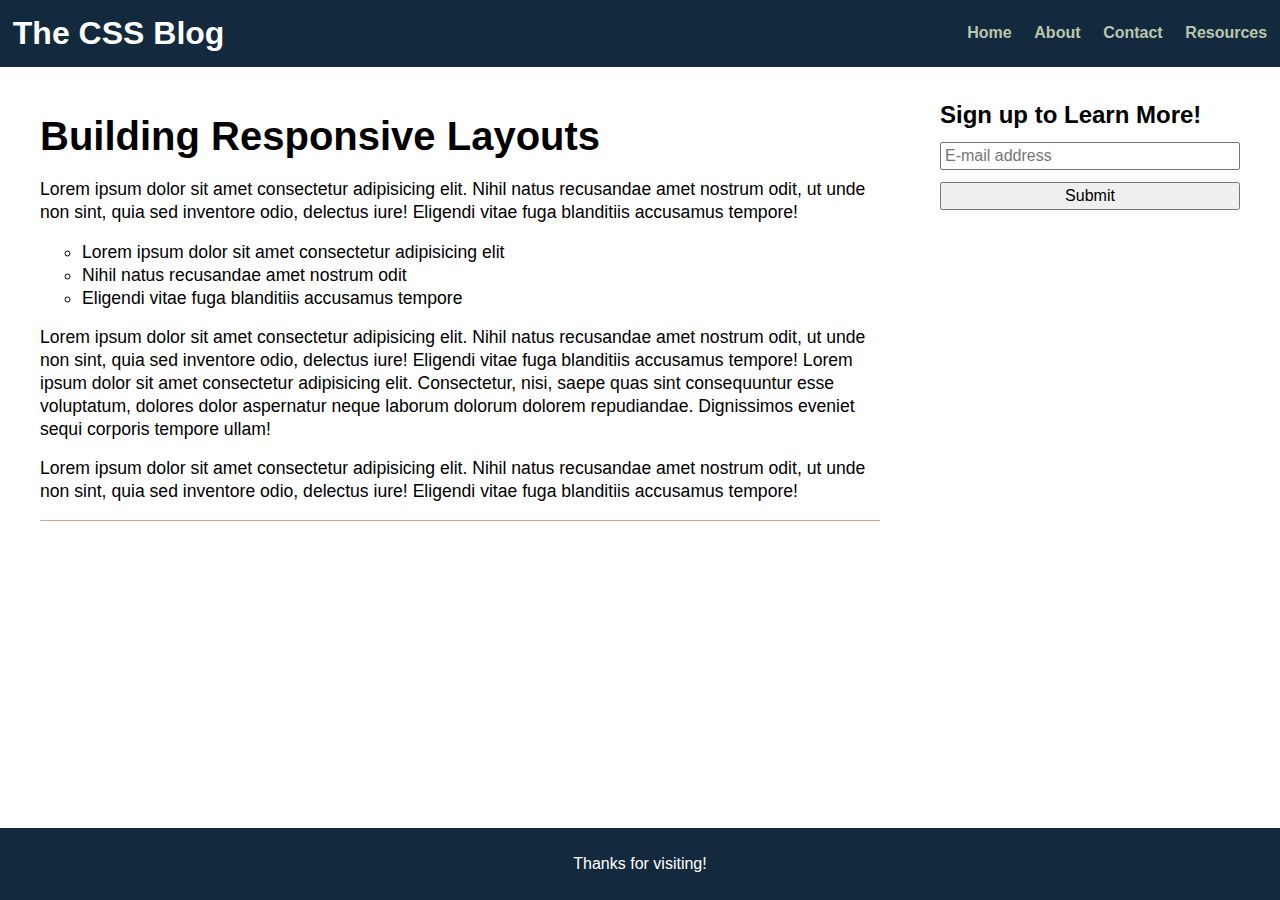
==== week 2/Day-2/16-Stu_Pseudo-Classes/Unsolved/index.html @ f8fbcf6f "css reset excerise completed" ====
<!DOCTYPE html>
<html lang="en">

<head>
  <meta charset="UTF-8" />
  <meta name="viewport" content="width=device-width, initial-scale=1.0" />
  <title>CSS Resets</title>
  <link rel="stylesheet" href="./assets/css/reset.css" />
  <link rel="stylesheet" href="./assets/css/style.css" />
</head>

<body>
  <header>
    <h1>The CSS Blog</h1>
    <nav>
      <ul>
        <li><a href="#">Home</a></li>
        <li><a href="#">About</a></li>
        <li><a href="#">Contact</a></li>
        <li><a href="#">Resources</a></li>
      </ul>
    </nav>
  </header>

  <main>
    <section>
      <article>
        <h2>Building Responsive Layouts</h2>
        <div>
          <p>Lorem ipsum dolor sit amet consectetur adipisicing elit. Nihil natus recusandae amet nostrum odit, ut unde non sint, quia sed inventore odio, delectus iure! Eligendi vitae fuga blanditiis accusamus tempore!</p>
          <ul>
            <li>Lorem ipsum dolor sit amet consectetur adipisicing elit</li>
            <li>Nihil natus recusandae amet nostrum odit</li>
            <li>Eligendi vitae fuga blanditiis accusamus tempore</li>
          </ul>
          <p>Lorem ipsum dolor sit amet consectetur adipisicing elit. Nihil natus recusandae amet nostrum odit, ut unde non sint, quia sed inventore odio, delectus iure! Eligendi vitae fuga blanditiis accusamus tempore! Lorem ipsum dolor sit amet consectetur adipisicing elit. Consectetur, nisi, saepe quas sint consequuntur esse voluptatum, dolores dolor aspernatur neque laborum dolorum dolorem repudiandae. Dignissimos eveniet sequi corporis tempore ullam!</p>
          <p>Lorem ipsum dolor sit amet consectetur adipisicing elit. Nihil natus recusandae amet nostrum odit, ut unde non sint, quia sed inventore odio, delectus iure! Eligendi vitae fuga blanditiis accusamus tempore!</p>
        </div>
        <div class="resources">
          <!-- TODO: Add resource links -->
        </div>
      </article>
    </section>
    <aside>
      <h2>Sign up to Learn More!</h2>
      <form>
        <input type="text" placeholder="E-mail address" />
        <button>Submit</button>
      </form>
    </aside>
  </main>

  <footer>
    <span>Thanks for visiting!</span>
  </footer>
</body>

</html>
---- week 2/Day-2/16-Stu_Pseudo-Classes/Unsolved/assets/css/style.css ----
body {
  display: flex;
  flex-direction: column;
  line-height: 1.3;
}

header {
  display: flex;
  justify-content: space-between;
  align-items: center;
  padding: 1%;
  background-color: #13293d;
  color: #fff;
}

h1 {
  font-size: 200%;
}

h2 {
  margin: 2% 0;
  font-size: 250%;
}

nav ul {
  display: flex;
  justify-content: space-between;
  min-width: 300px;
}

nav a {
  color: #b9C6ae;
  font-weight: bold;
  text-decoration: none;
}

nav a:hover {
  color: #fff;
}

main {
  display: flex;
  flex: 1 1 0;
  max-width: 1200px;
  margin: 2% auto;
}

section {
  flex: 1 1 0;
  padding-right: 5%;
}

article {
  border-bottom: 1px solid #d8a47f;
}

article p {
  margin: 2% 0;
  font-size: 110%;
}

article ul {
  margin-left: 5%;
  font-size: 110%;
  list-style: circle;
}

aside {
  width: 25%;
}

aside h2 {
  font-size: 150%;
}

input, button {
  width: 100%;
  margin: 2% 0;
  padding: 1%;
}

footer {
  display: flex;
  justify-content: center;
  padding: 2%;
  background-color: #13293d;
  color: #fff;
}

/* TODO: Add styles to display and hide the resource links */

@media screen and (max-width: 768px) {
  header, main {
    flex-direction: column;
  }

  section {
    padding-right: 0;
  }

  aside {
    width: 100%;
    text-align: center;
  }
}
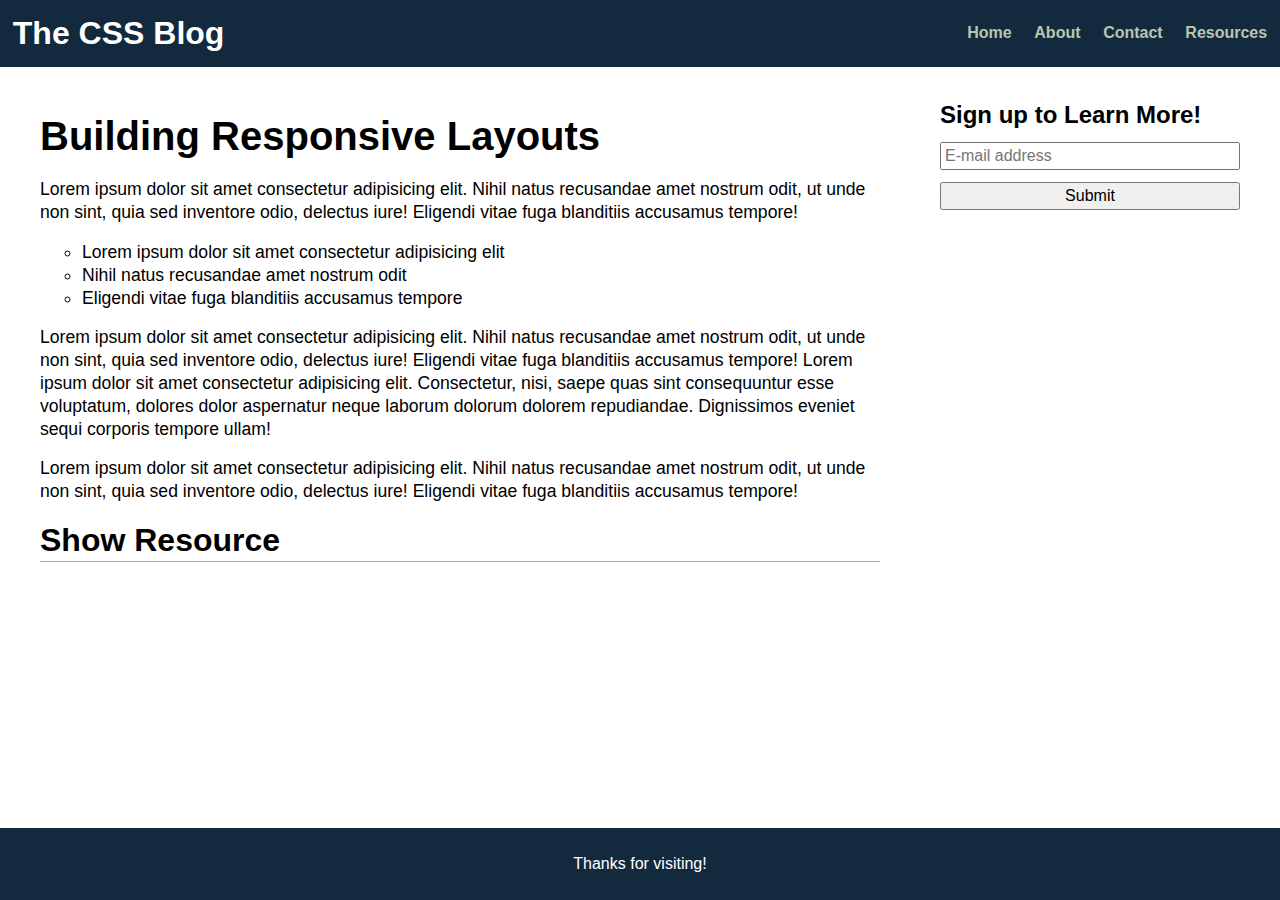
==== commit 176d0827: "pseudo excerise complete" ====
--- a/week 2/Day-2/16-Stu_Pseudo-Classes/Unsolved/index.html
+++ b/week 2/Day-2/16-Stu_Pseudo-Classes/Unsolved/index.html
@@ -38,6 +38,13 @@
         </div>
         <div class="resources">
           <!-- TODO: Add resource links -->
+          <h1>Show Resource</h1>
+          <ul>
+            <li> <a href="https://developer.mozilla.org/en-US/docs/Learn/CSS/CSS_layout/Responsive_Design" >MDN Web Docs on responsive design</a></li>
+            <li> <a href="https://developer.mozilla.org/en-US/docs/Web/CSS/Media_Queries/Using_media_queries" >MDN Web Docs on using media queries</a></li>
+            <li> <a href="https://developer.mozilla.org/en-US/docs/Learn/CSS/CSS_layout/Flexbox" >MDN Web Docs on flexbox</a></li>
+
+          </ul>
         </div>
       </article>
     </section>
--- a/week 2/Day-2/16-Stu_Pseudo-Classes/Unsolved/assets/css/style.css
+++ b/week 2/Day-2/16-Stu_Pseudo-Classes/Unsolved/assets/css/style.css
@@ -88,6 +88,18 @@
 }
 
 /* TODO: Add styles to display and hide the resource links */
+.resources {
+  list-style-type: decimal;
+
+}
+
+.resources ul {
+  display: none;
+}
+
+.resources:hover ul {
+  display: block;
+}
 
 @media screen and (max-width: 768px) {
   header, main {
